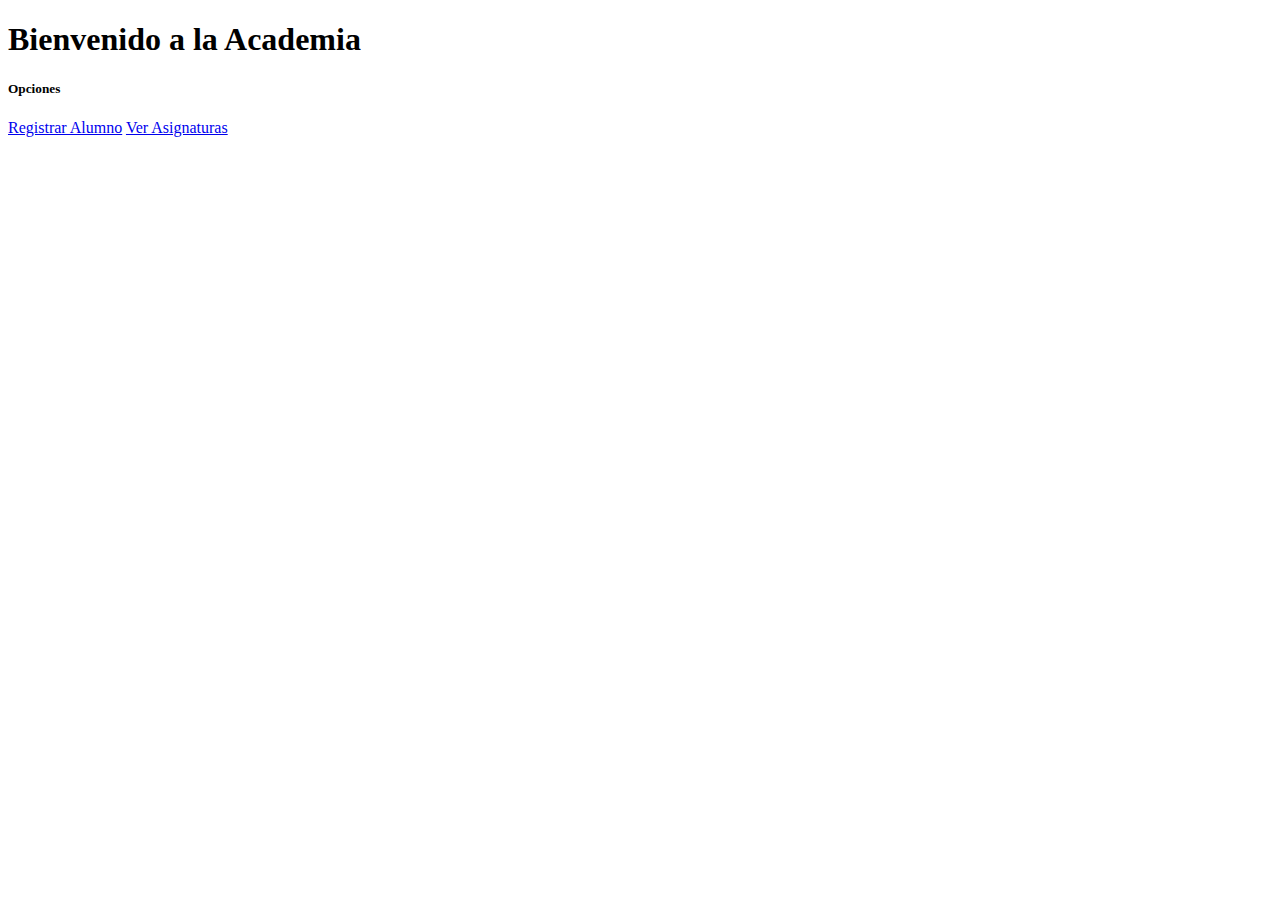
==== templates/index.html @ 02133ebe "academia_alumnos" ====
<!DOCTYPE html>
<html lang="es">
<head>
    <meta charset="UTF-8">
    <meta name="viewport" content="width=device-width, initial-scale=1.0">
    <title>Academia</title>
    <!-- Enlace a la hoja de estilo externa -->
    <link href="static/css/index.css" rel="stylesheet">
</head>
<body>
    <div class="container">
        <header>
            <h1>Bienvenido a la Academia</h1>
        </header>

        <div class="row">
            <div class="col-md-6">
                <div class="card">
                    <div class="card-header">
                        <h5>Opciones</h5>
                    </div>
                    <div class="card-body">
                        <a href="/registrar_alumno" class="btn btn-success">Registrar Alumno</a>
                        <a href="/asignaturas" class="btn btn-info">Ver Asignaturas</a>
                    </div>
                </div>
            </div>
        </div>
    </div>
</body>
</html>
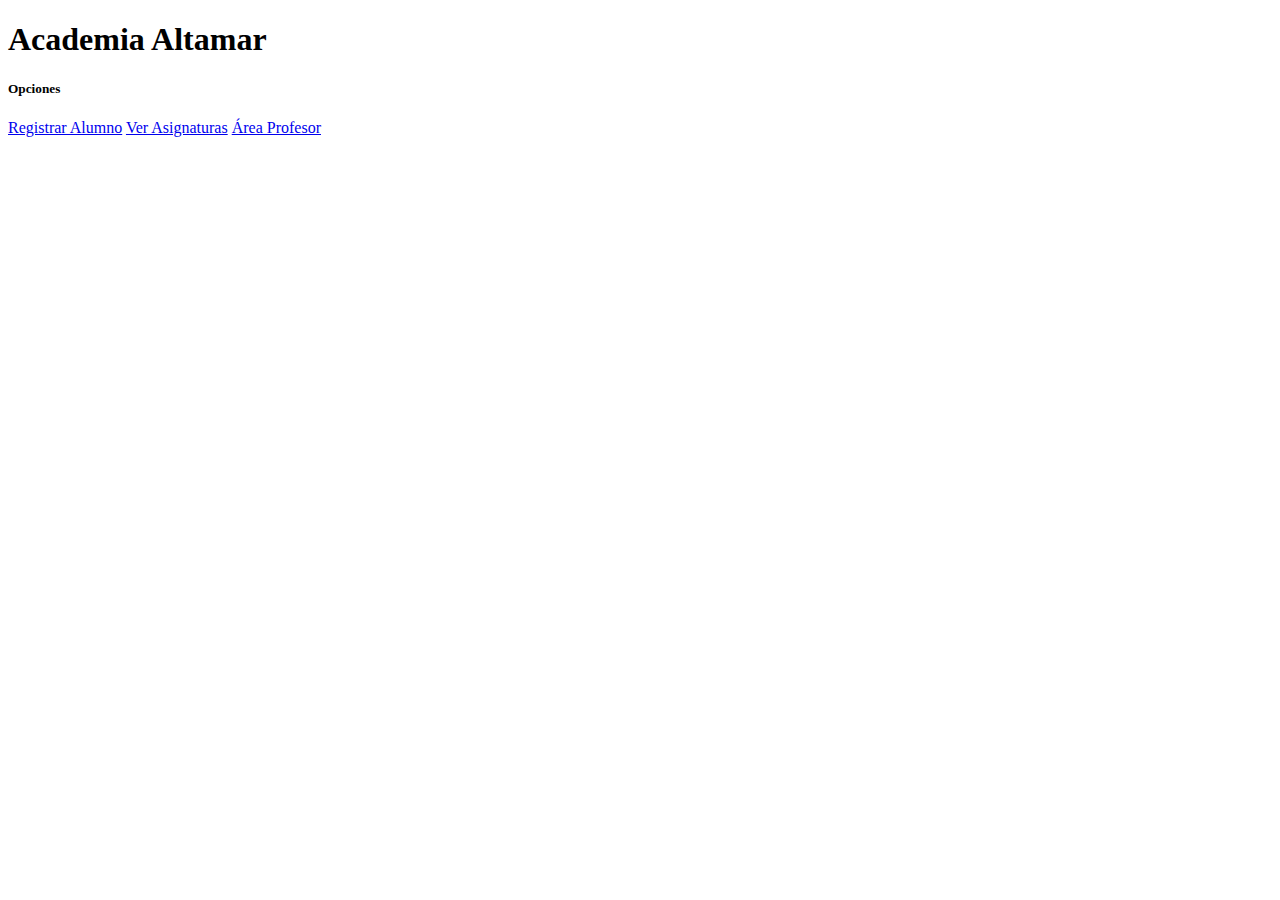
==== commit 846c1d6c: "area_profesor_ok" ====
--- a/templates/index.html
+++ b/templates/index.html
@@ -10,7 +10,7 @@
 <body>
     <div class="container">
         <header>
-            <h1>Bienvenido a la Academia</h1>
+            <h1>Academia Altamar</h1>
         </header>
 
         <div class="row">
@@ -22,6 +22,7 @@
                     <div class="card-body">
                         <a href="/registrar_alumno" class="btn btn-success">Registrar Alumno</a>
                         <a href="/asignaturas" class="btn btn-info">Ver Asignaturas</a>
+                        <a href="/area_profesor" class="btn btn-info">Área Profesor</a>
                     </div>
                 </div>
             </div>
